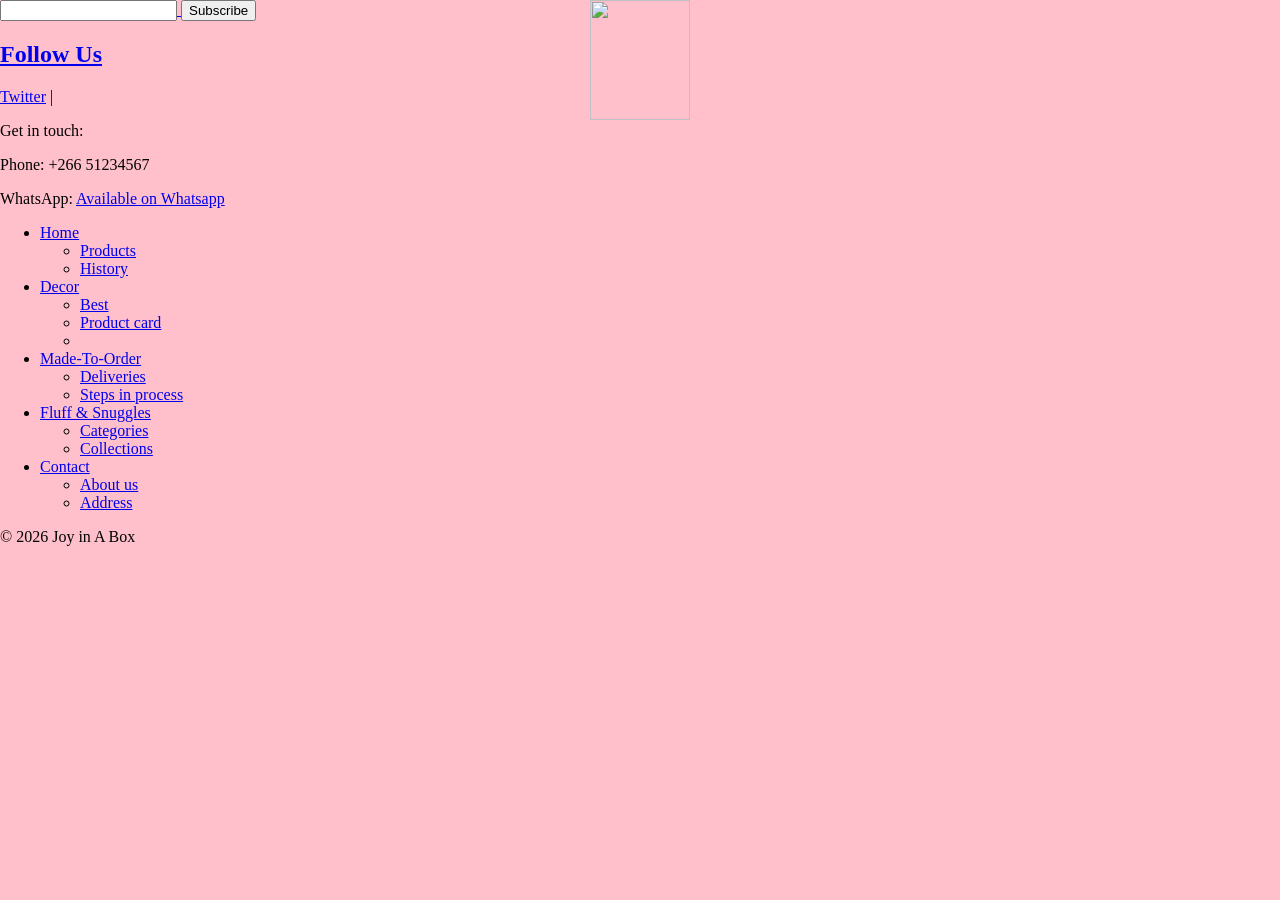
==== pages/Contact.html @ d971e590 "Add files via upload fewfwef" ====
<html>
<head>
<link rel="stylesheet" href="styles.css">
<title>Joy in A Box</title>
</head>
<body>
<div class="logo">
<a href="../index.html"><img src="../images/logo.PNG" width="100" height="120">
</div>
<div class>
<input type="email" placeholder:Email="">
<button>Subscribe</button>
</div>
<div class>
<h2>Follow Us</h2>
<a href="intsagram.com">
<a href="facebook lite.com">
</div>
<a href="https:
<a href="https://twitter.com/lesothosoccer" target="_blank">Twitter</a> |
<p>Get in touch:</p>
<p>Phone: +266 51234567</p>
<p>WhatsApp: <a href="https://wa.me/26659549757">Available on Whatsapp</a></p>
<nav>
<div class="nav-wrap">
<ul class="menu">
<li><a href="../index.html">Home</li>
<ul class="submenu">
<li><a href="../index.html">Products</a></li>
<li><a href="../index.html">History</a></li>
</ul>
<li><a href="Decor.html">Decor</li>
<ul class="submenu">
<li><a href="Decor.html">Best</a></li>
<li><a href="Decor.html">Product card</a><li>
</ul>
<li><a href="Made-To-Order.html">Made-To-Order</li>
<ul class="submenu">
<li><a href="Made-To-Order.html">Deliveries</a></li>
<li><a href="Made-To-Order.html">Steps in process</a></li>
</ul>
<li><a href="Fluff & Snuggles.html">Fluff & Snuggles</li>
<ul class="submenu">
<li><a href="Fluff & Snuggles.html">Categories</a></li>
<li><a href="Fluff & Snuggles.html">Collections</a></li>
</ul>
<li><a href="Contact.html">Contact</li>
<ul class="submenu">
<li><a href="Contact.html">About us</a></li>
<li><a href="Contact.html">Address</a></li>
</ul>
</nav>
<footer>&copy; 2026 Joy in A Box</footer>
</body>
</html>
---- pages/styles.css ----
body {background-color: pink;
margin:0;}
.logo {position: absolute; left: 50%; transform: translateX(-50%);}
. logo img {width: 30px; height: 40px; display: block;}
.product-img {width: 300px; height: 400px
object-fit: cover;     
border-radius: 10px;}
.bold-text {WHEN YOUR BOX ARRIVES,YOUR HAPPINESS BEGINS: bold;
font-weight: bold;}
.ARRIVES {font-color: red;}
.p {color: red;}
.top-icons {position: absolute; top: 20px; right: 20px; display: flex; gap: 15px;}
.icon {width: 24px; height: auto;}
#scrollTopBtn { position: fixed; bottom: 80px; right:  0px; left: auto;  z-index: 9999; background-color: grey; color:white;  }
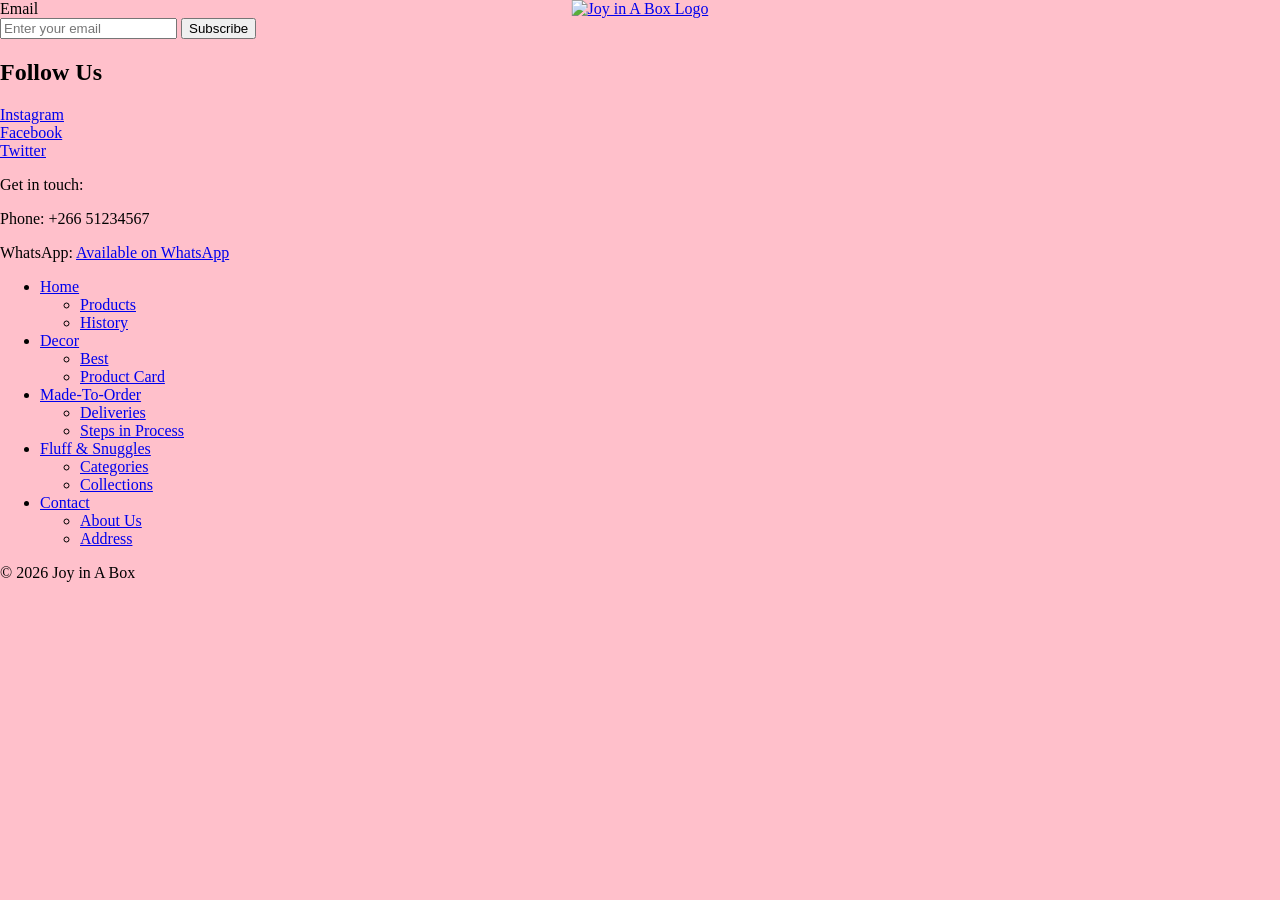
==== commit 3a0a1f08: "Update Contact.html dsafasf" ====
--- a/pages/Contact.html
+++ b/pages/Contact.html
@@ -1,55 +1,99 @@
+<!DOCTYPE html>
 <html>
 <head>
-<link rel="stylesheet" href="styles.css">
-<title>Joy in A Box</title>
+    <meta charset="UTF-8">
+    <link rel="stylesheet" href="styles.css">
+    <title>Joy in A Box</title>
 </head>
+
 <body>
+
+<!-- Logo -->
 <div class="logo">
-<a href="../index.html"><img src="../images/logo.PNG" width="100" height="120">
+    <a href="../index.html">
+        <img src="../images/logo.PNG" width="100" height="120" alt="Joy in A Box Logo">
+    </a>
 </div>
-<div class>
-<input type="email" placeholder:Email="">
-<button>Subscribe</button>
+
+<!-- Email Subscription -->
+<div class="subscribe-box">
+    <label for="email">Email</label><br>
+    <input type="email" id="email" name="email" placeholder="Enter your email">
+    <button>Subscribe</button>
 </div>
-<div class>
-<h2>Follow Us</h2>
-<a href="intsagram.com">
-<a href="facebook lite.com">
+
+<!-- Social Media -->
+<div class="social">
+    <h2>Follow Us</h2>
+    <a href="https://instagram.com" target="_blank">Instagram</a><br>
+    <a href="https://facebook.com" target="_blank">Facebook</a><br>
+    <a href="https://twitter.com/lesothosoccer" target="_blank">Twitter</a>
 </div>
-<a href="https:
-<a href="https://twitter.com/lesothosoccer" target="_blank">Twitter</a> |
-<p>Get in touch:</p>
-<p>Phone: +266 51234567</p>
-<p>WhatsApp: <a href="https://wa.me/26659549757">Available on Whatsapp</a></p>
+
+<!-- Contact Info -->
+<div class="contact">
+    <p>Get in touch:</p>
+    <p>Phone: +266 51234567</p>
+    <p>WhatsApp: 
+        <a href="https://wa.me/26659549757" target="_blank">
+            Available on WhatsApp
+        </a>
+    </p>
+</div>
+
+<!-- Navigation -->
 <nav>
-<div class="nav-wrap">
-<ul class="menu">
-<li><a href="../index.html">Home</li>
-<ul class="submenu">
-<li><a href="../index.html">Products</a></li>
-<li><a href="../index.html">History</a></li>
-</ul>
-<li><a href="Decor.html">Decor</li>
-<ul class="submenu">
-<li><a href="Decor.html">Best</a></li>
-<li><a href="Decor.html">Product card</a><li>
-</ul>
-<li><a href="Made-To-Order.html">Made-To-Order</li>
-<ul class="submenu">
-<li><a href="Made-To-Order.html">Deliveries</a></li>
-<li><a href="Made-To-Order.html">Steps in process</a></li>
-</ul>
-<li><a href="Fluff & Snuggles.html">Fluff & Snuggles</li>
-<ul class="submenu">
-<li><a href="Fluff & Snuggles.html">Categories</a></li>
-<li><a href="Fluff & Snuggles.html">Collections</a></li>
-</ul>
-<li><a href="Contact.html">Contact</li>
-<ul class="submenu">
-<li><a href="Contact.html">About us</a></li>
-<li><a href="Contact.html">Address</a></li>
-</ul>
+    <div class="nav-wrap">
+        <ul class="menu">
+
+            <li>
+                <a href="../index.html">Home</a>
+                <ul class="submenu">
+                    <li><a href="../index.html">Products</a></li>
+                    <li><a href="../index.html">History</a></li>
+                </ul>
+            </li>
+
+            <li>
+                <a href="Decor.html">Decor</a>
+                <ul class="submenu">
+                    <li><a href="Decor.html">Best</a></li>
+                    <li><a href="Decor.html">Product Card</a></li>
+                </ul>
+            </li>
+
+            <li>
+                <a href="Made-To-Order.html">Made-To-Order</a>
+                <ul class="submenu">
+                    <li><a href="Made-To-Order.html">Deliveries</a></li>
+                    <li><a href="Made-To-Order.html">Steps in Process</a></li>
+                </ul>
+            </li>
+
+            <li>
+                <a href="Fluff & Snuggles.html">Fluff & Snuggles</a>
+                <ul class="submenu">
+                    <li><a href="Fluff & Snuggles.html">Categories</a></li>
+                    <li><a href="Fluff & Snuggles.html">Collections</a></li>
+                </ul>
+            </li>
+
+            <li>
+                <a href="Contact.html">Contact</a>
+                <ul class="submenu">
+                    <li><a href="Contact.html">About Us</a></li>
+                    <li><a href="Contact.html">Address</a></li>
+                </ul>
+            </li>
+
+        </ul>
+    </div>
 </nav>
-<footer>&copy; 2026 Joy in A Box</footer>
+
+<!-- Footer -->
+<footer>
+    <p>&copy; 2026 Joy in A Box</p>
+</footer>
+
 </body>
-</html>+</html>
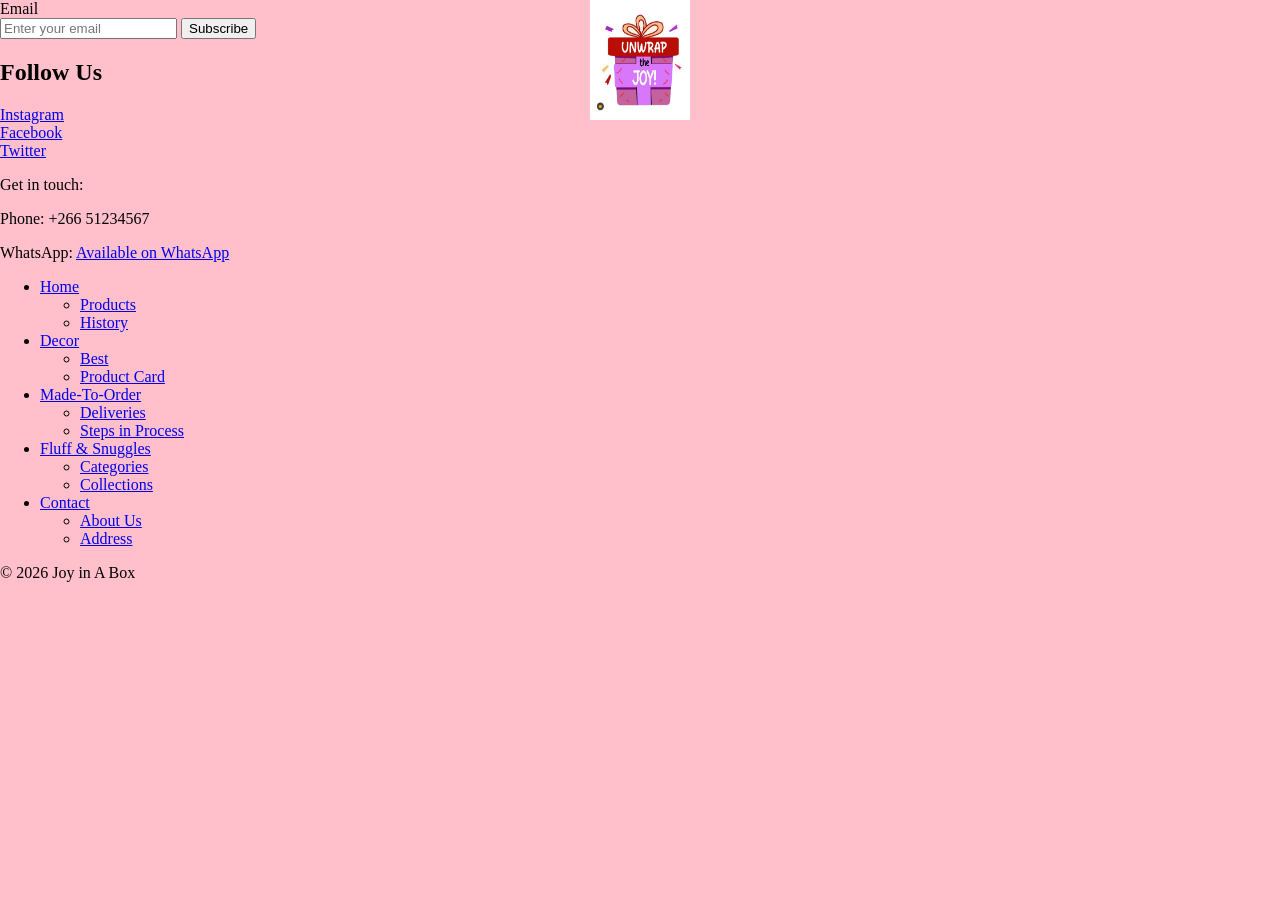
==== commit 6797238c: "Update Contact.html vdsvsd" ====
--- a/pages/Contact.html
+++ b/pages/Contact.html
@@ -8,21 +8,20 @@
 
 <body>
 
-<!-- Logo -->
+
 <div class="logo">
     <a href="../index.html">
-        <img src="../images/logo.PNG" width="100" height="120" alt="Joy in A Box Logo">
+        <img src="../images/logo.png" width="100" height="120" alt="Joy in A Box Logo">
     </a>
 </div>
 
-<!-- Email Subscription -->
+
 <div class="subscribe-box">
     <label for="email">Email</label><br>
     <input type="email" id="email" name="email" placeholder="Enter your email">
     <button>Subscribe</button>
 </div>
 
-<!-- Social Media -->
 <div class="social">
     <h2>Follow Us</h2>
     <a href="https://instagram.com" target="_blank">Instagram</a><br>
@@ -30,7 +29,6 @@
     <a href="https://twitter.com/lesothosoccer" target="_blank">Twitter</a>
 </div>
 
-<!-- Contact Info -->
 <div class="contact">
     <p>Get in touch:</p>
     <p>Phone: +266 51234567</p>
@@ -41,7 +39,7 @@
     </p>
 </div>
 
-<!-- Navigation -->
+
 <nav>
     <div class="nav-wrap">
         <ul class="menu">
@@ -90,7 +88,6 @@
     </div>
 </nav>
 
-<!-- Footer -->
 <footer>
     <p>&copy; 2026 Joy in A Box</p>
 </footer>
